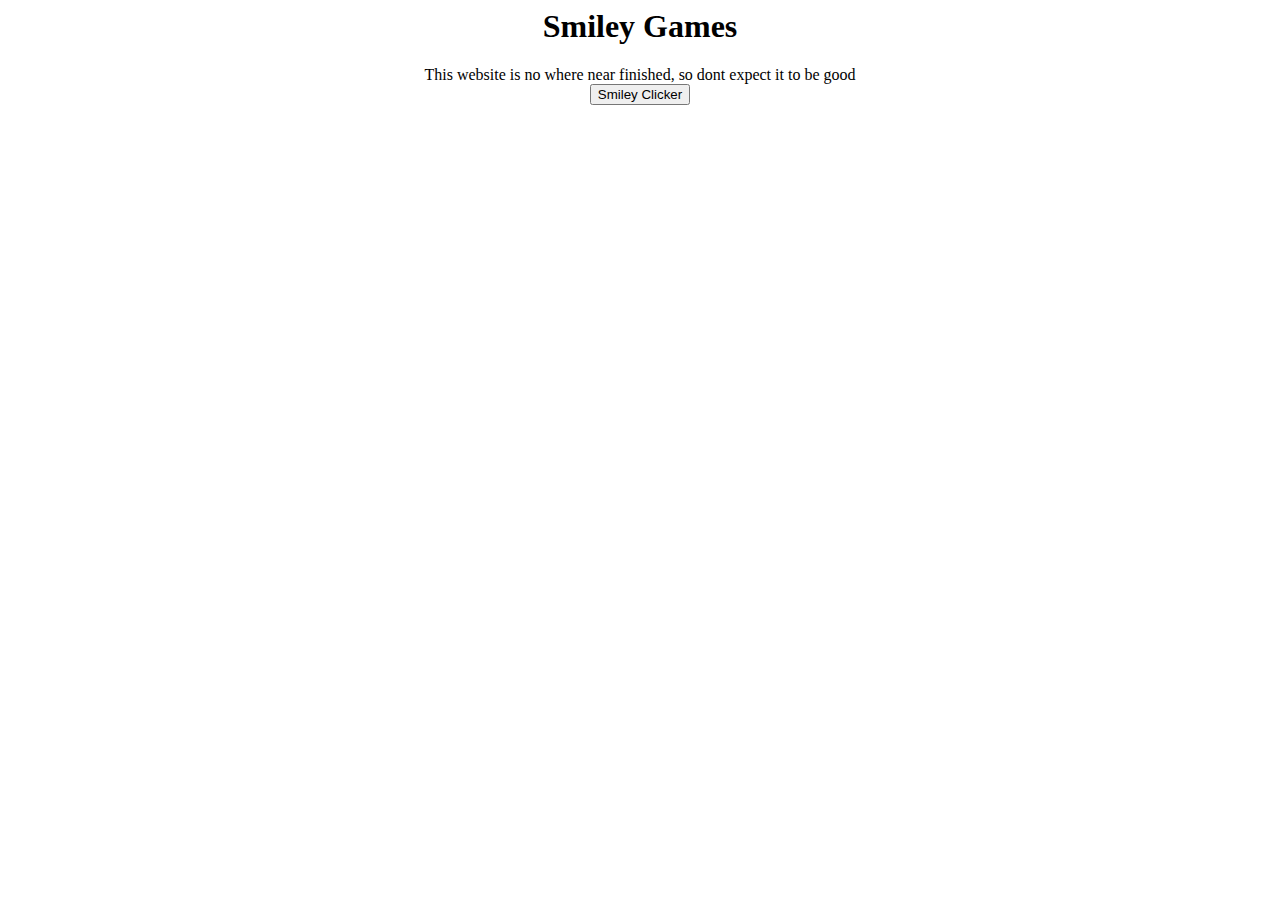
==== index.html @ 6a93e5f0 "Add files via upload" ====
<html>
  <head>
    <title>Smiley Games</title>
    <link rel="stylesheet" href="styles/style.css">
  </head>
  <body>
    <center>
      <h1>Smiley Games</h1>
      This website is no where near finished, so dont expect it to be good
      <br>
      <a href="/smileyclicker.html"><button class="btn">Smiley Clicker</button></a>
    </center>
  </body>
</html>
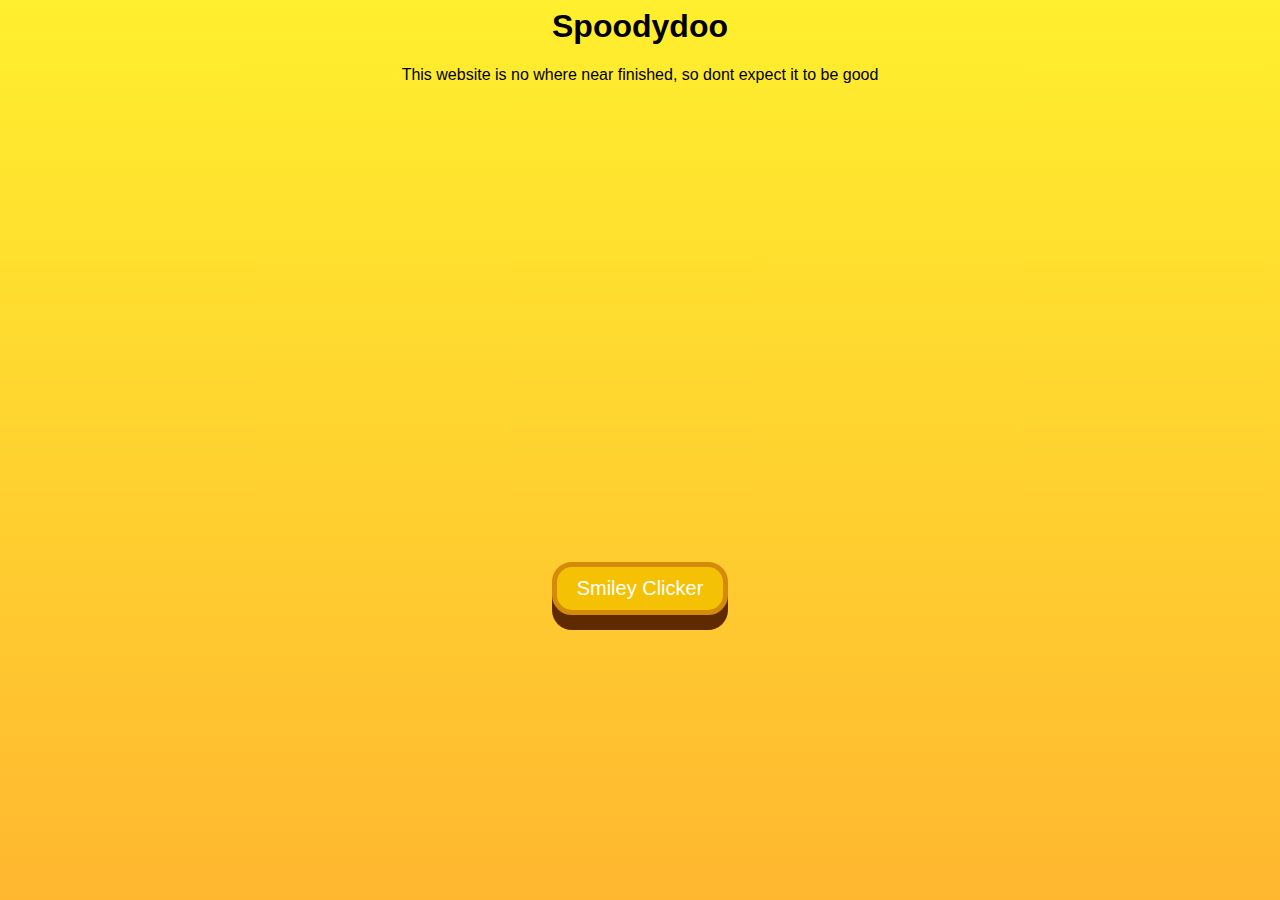
==== commit 22b35c18: "Update index.html" ====
--- a/index.html
+++ b/index.html
@@ -1,13 +1,13 @@
 <html>
   <head>
-    <title>Smiley Games</title>
+    <title>Spoody Doo</title>
     <link rel="stylesheet" href="styles/style.css">
   </head>
   <body>
     <center>
-      <h1>Smiley Games</h1>
+      <h1>Spoodydoo</h1>
       This website is no where near finished, so dont expect it to be good
-      <br>
+      <br><br><br><br><br><br><br><br><br><br><br><br><br><br><br><br><br><br><br><br><br><br><br><br><br><br><br>
       <a href="/smileyclicker.html"><button class="btn">Smiley Clicker</button></a>
     </center>
   </body>
--- a/styles/style.css
+++ b/styles/style.css
@@ -0,0 +1,46 @@
+body {
+  background: rgb(255,183,48);
+  background: linear-gradient(0deg, rgba(255,183,48,1) 0%, rgba(255,239,46,1) 100%);
+  font-family: Arial, Helvetica, sans-serif;
+}
+
+iframe {
+  border-radius: 25px;
+  margin: 15px;
+  height: -webkit-fill-available;
+  width: -webkit-fill-available;
+  border: 0px;
+}
+
+.game {
+  width: 50%;
+  height: 500px;
+  margin: auto;
+  display: flex;
+  justify-content: center;
+  align-items: center;
+}
+
+button.btn {
+  background: #f5c104;
+  border: 5px solid #d48b0a;
+  border-radius: 20px;
+  box-shadow: 0 15px #602a00;
+  padding: 10px 20px;
+  font-size: 20px;
+  color: #ffffff;
+  margin: 10px;
+  transition: 0.5s;
+}
+
+button.btn:hover {
+  background: #f5b804;
+  border: 5px solid #d4830a;
+  box-shadow: 0 10px #4d1100;
+  transform: translateY(5px);
+}
+
+button.btn:active {
+  box-shadow: 0 7px #4d1100;
+  transform: translateY(8px);
+}
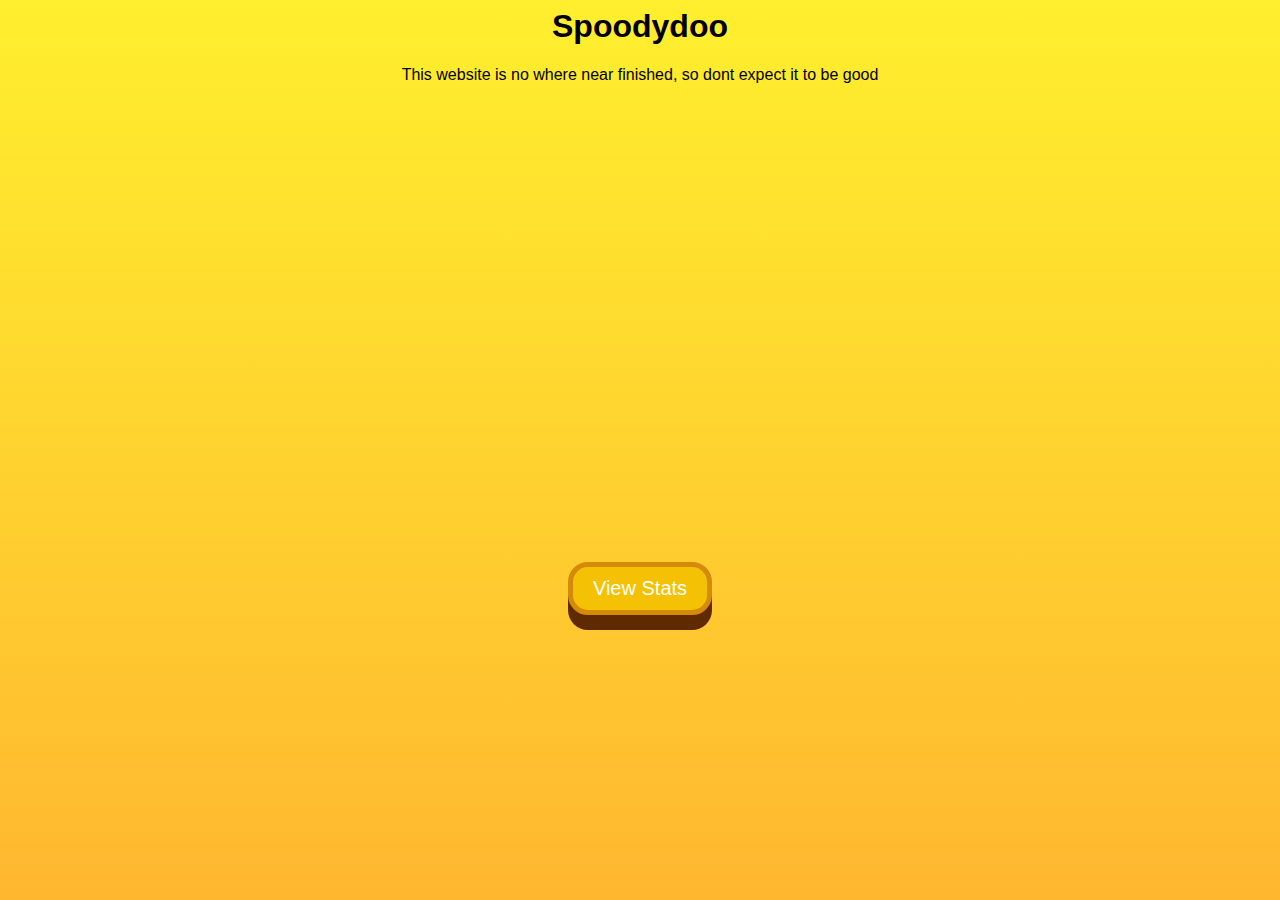
==== commit 50a17d1e: "Update index.html" ====
--- a/index.html
+++ b/index.html
@@ -8,7 +8,7 @@
       <h1>Spoodydoo</h1>
       This website is no where near finished, so dont expect it to be good
       <br><br><br><br><br><br><br><br><br><br><br><br><br><br><br><br><br><br><br><br><br><br><br><br><br><br><br>
-      <a href="/smileyclicker.html"><button class="btn">Smiley Clicker</button></a>
+      <a href="/smileyclicker.html"><button class="btn">View Stats</button></a>
     </center>
   </body>
 </html>
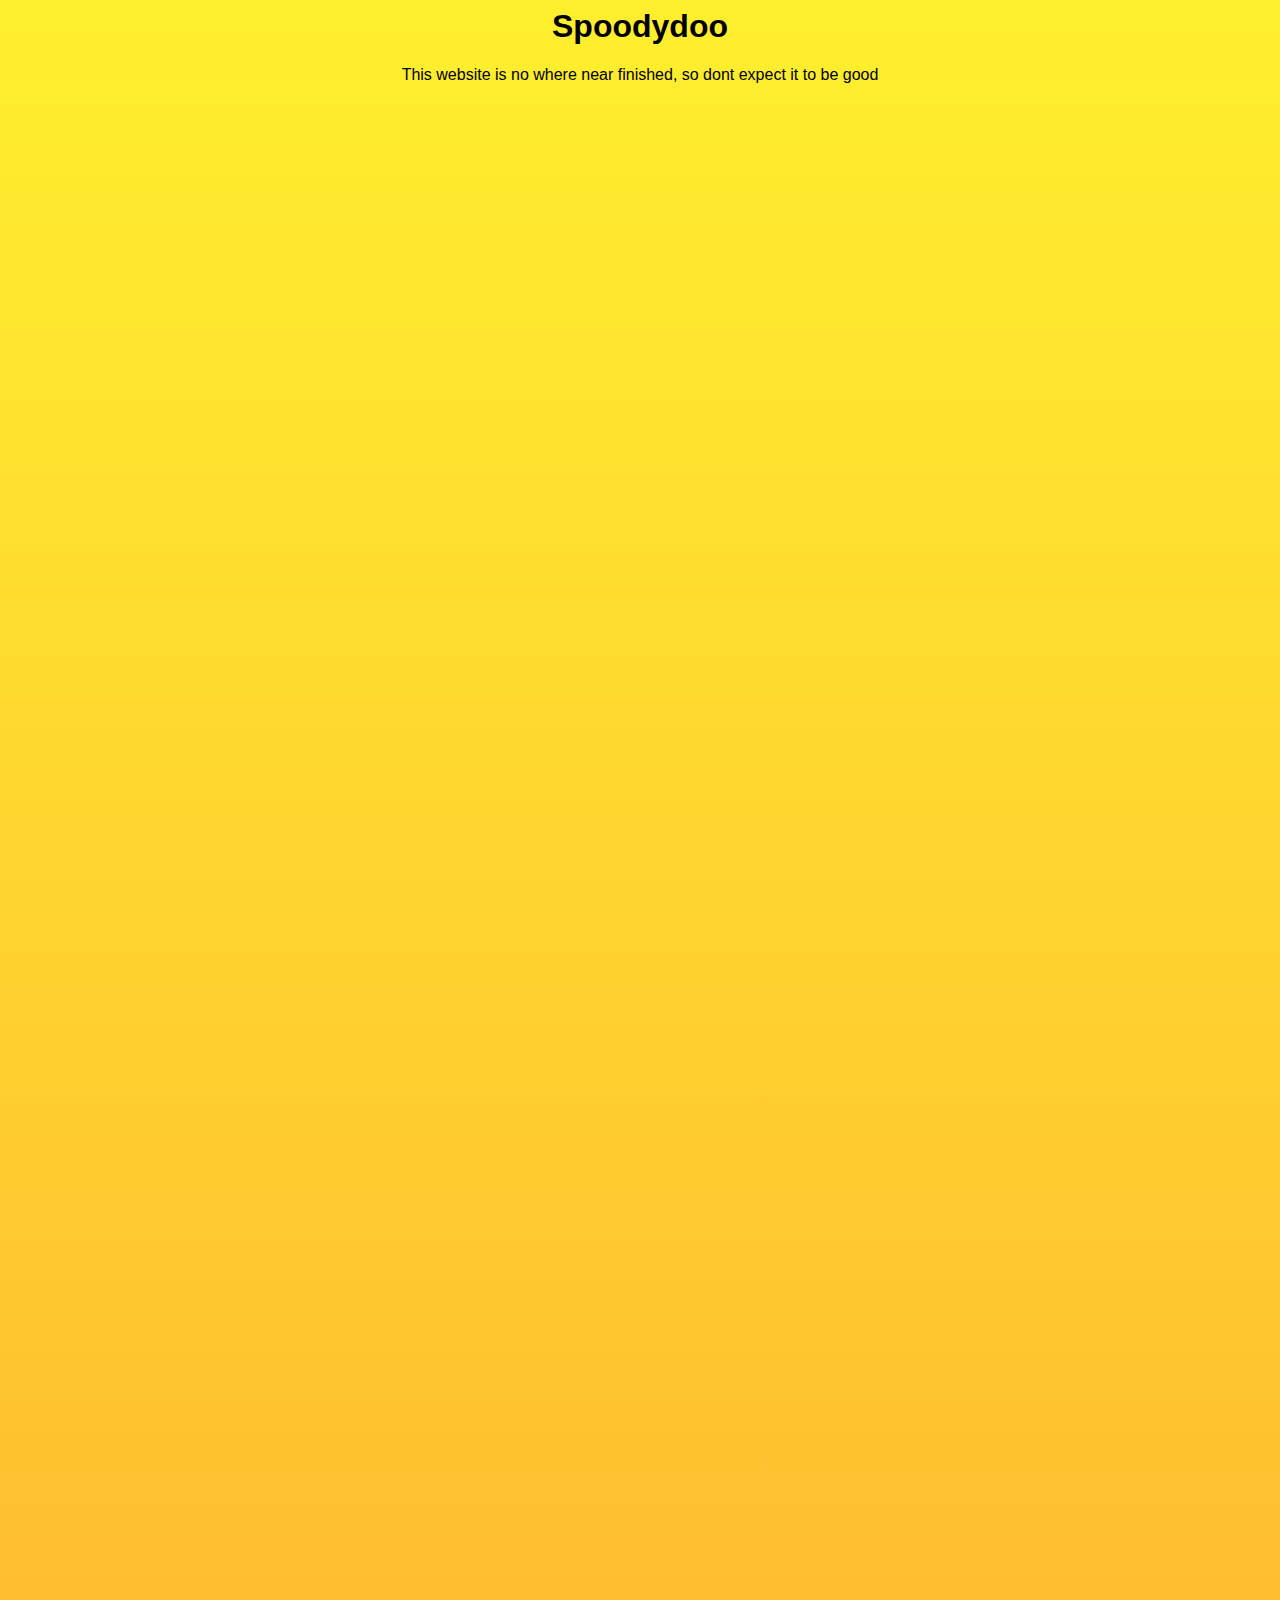
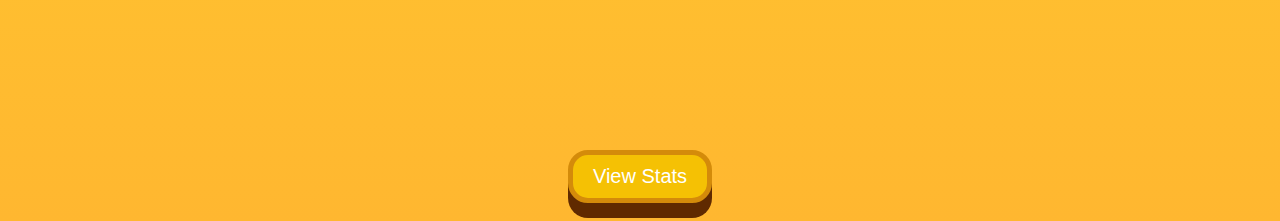
==== commit 6a8c2651: "Update index.html" ====
--- a/index.html
+++ b/index.html
@@ -7,7 +7,7 @@
     <center>
       <h1>Spoodydoo</h1>
       This website is no where near finished, so dont expect it to be good
-      <br><br><br><br><br><br><br><br><br><br><br><br><br><br><br><br><br><br><br><br><br><br><br><br><br><br><br>
+      <br><br><br><br><br><br><br><br><br><br><br><br><br><br><br><br><br><br><br><br><br><br><br><br><br><br><br><br><br><br><br><br><br><br><br><br><br><br><br><br><br><br><br><br><br><br><br><br><br><br><br><br><br><br><br><br><br><br><br><br><br><br><br><br><br><br><br><br><br><br><br><br><br><br><br><br><br><br><br><br><br><br><br><br><br><br><br><br><br><br><br><br><br>
       <a href="/smileyclicker.html"><button class="btn">View Stats</button></a>
     </center>
   </body>
